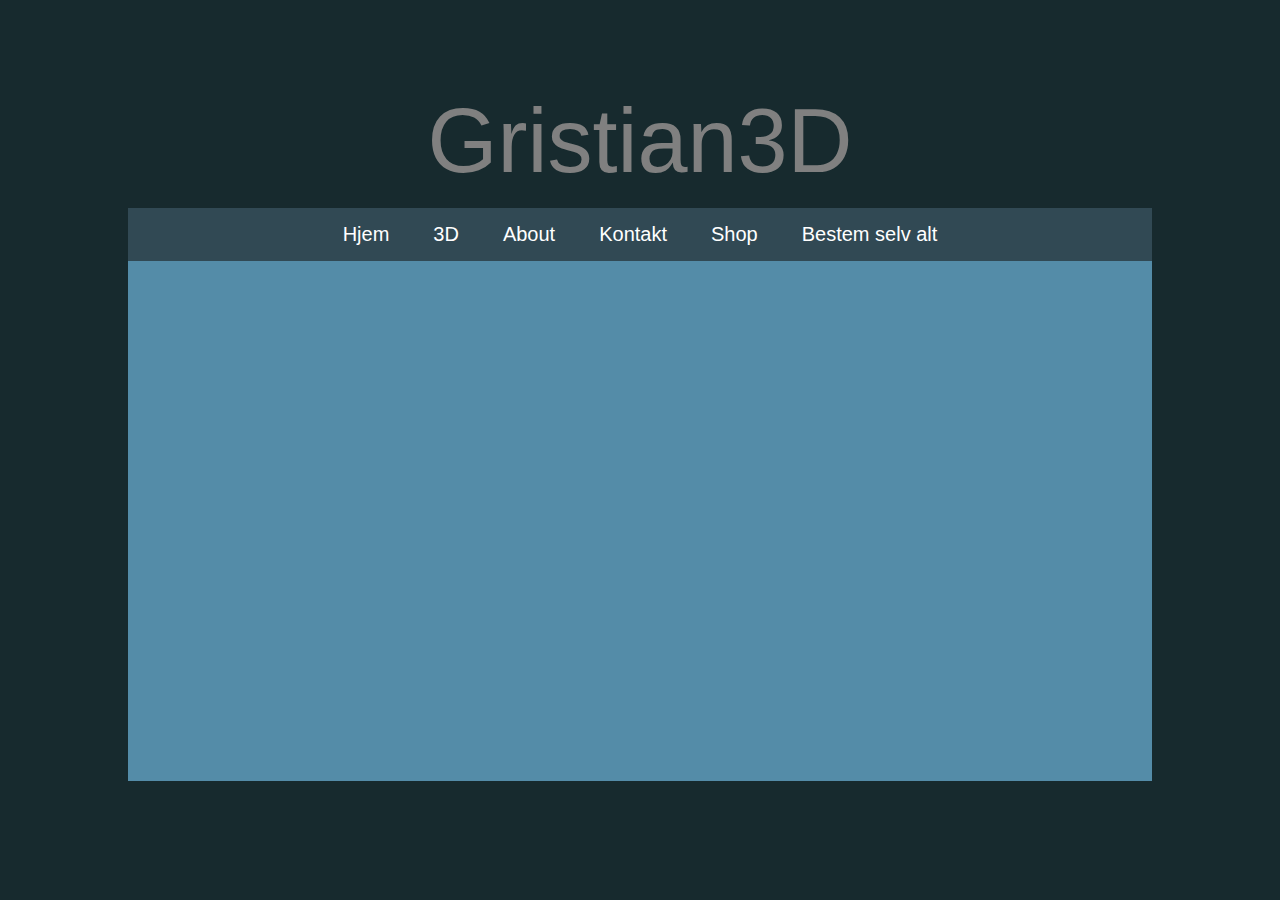
==== 3d.html @ 8aceb572 "Main Update" ====
<!DOCTYPE html>
<html lang="en">
<head>
    <meta charset="UTF-8">
    <meta http-equiv="X-UA-Compatible" content="IE=edge">
    <meta name="viewport" content="width=device-width, initial-scale=1.0">
    <title>Gristian3D</title>
    <link rel="stylesheet" href="indexstyle.css">
</head>
<body>
    
    <div class="con">

        <header>

            <p class="Navn">Gristian3D</p>
    
            </header>
        
            <nav>
    
                <a href="index.html" class="navt">Hjem</a>
                <a href="3d.html" class="navt">3D</a>
                <a href="#" class="navt" target="blank">About</a>
                <a href="#" class="navt" target="blank">Kontakt</a>
                <a href="#" class="navt" target="blank">Shop</a>
                <a href="#" class="navt" target="blank">Bestem selv alt</a>
    
            </nav>

            <main></main>
        <section class="vid">

            <iframe width="560" height="315" src="https://www.youtube.com/embed/aubLuCFIejc" title="YouTube video player" frameborder="0" allow="accelerometer; autoplay; clipboard-write; encrypted-media; gyroscope; picture-in-picture" allowfullscreen></iframe>

        </section>


    </div>



</body>
</html>
---- indexstyle.css ----
html{
    height:  100%;
}

body{
 
    background-image: url("images/Background.jpg");
    background-position: center;
    background-repeat: no-repeat;
    background-size: cover;
    background-color: #172a2e;

}

.con{
    margin-left: auto;
    margin-right: auto;
    width: 1024px;
 }

header{
/*background-color: #334257;*/
height: 118px;
text-align: center;
}

nav{ 
    background-color: #47607291;
    text-align: center;
    padding-top: 15px;
    padding-bottom: 15px;
    }

main{
background-color: #548CA8;  

text-align: center;
padding-top: 40px;
padding-left: 240px;
padding-right: 240px;
padding-bottom: 80px;
}

p{
    font-size: 20px;
    font-family: Verdana, Geneva, Tahoma, sans-serif;
    text-align: center;
    color: #464646;
}

.maps{
    background-color: #548CA8;  
    height: 600px;
    text-align: center;
    }
.vid{
    background-color: #548CA8;  
    height: 400px;
    text-align: center;
}



footer{

background-color: #fcfcfc98;
padding-top: 10px;
padding-bottom: 10px;

}

.Navn{
    font-size: 90px;
    color: #808080;
    padding-bottom: 30px;
  
    
}
h1{
    font-size: 84px;
    color: #464646;
    font-family: Verdana, Geneva, Tahoma, sans-serif;
    
}
 .info{
    font-size: 18px;
    color: #464646;
    font-family: Verdana, Geneva, Tahoma, sans-serif;
 }
 .køb{
     color: #464646;
     font-size: 18px;
     font-family: Verdana, Geneva, Tahoma, sans-serif;
     
 }
 .navt{
     font-size: 20px;
     font-family: Verdana, Geneva, Tahoma, sans-serif;
     color: #ffffff;
     text-decoration: none;
     padding-right: 20px;
     padding-left: 20px;
 }
 footer p{ 
     font-size: 20px;
     font-family: Verdana, Geneva, Tahoma, sans-serif;
     text-align: center;
     color: #464646;
     
 }
 footer p a{
     text-decoration: none;
     
 }
 .vegasti{
    color: #464646;
    
}
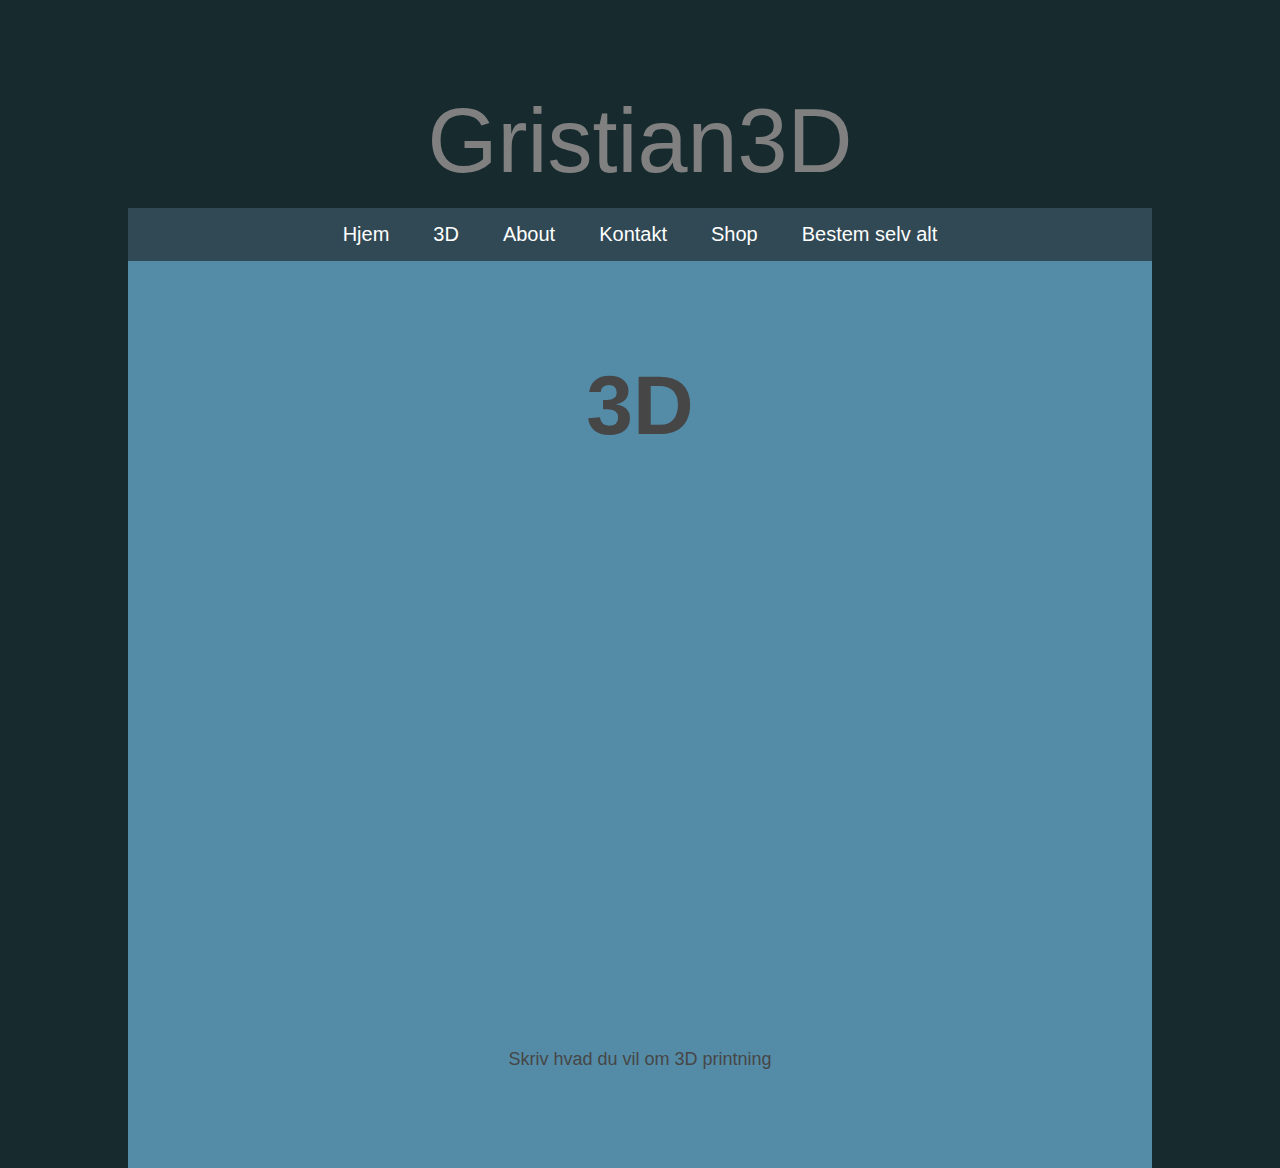
==== commit 1fa4eae7: "3D build" ====
--- a/3d.html
+++ b/3d.html
@@ -28,12 +28,23 @@
     
             </nav>
 
-            <main></main>
+            <main>
+
+                <h1>3D</h1>
+
+            </main>
         <section class="vid">
 
             <iframe width="560" height="315" src="https://www.youtube.com/embed/aubLuCFIejc" title="YouTube video player" frameborder="0" allow="accelerometer; autoplay; clipboard-write; encrypted-media; gyroscope; picture-in-picture" allowfullscreen></iframe>
 
         </section>
+
+
+        <main>
+
+        <p class="info">Skriv hvad du vil om 3D printning</p>
+
+        </main>
 
 
     </div>
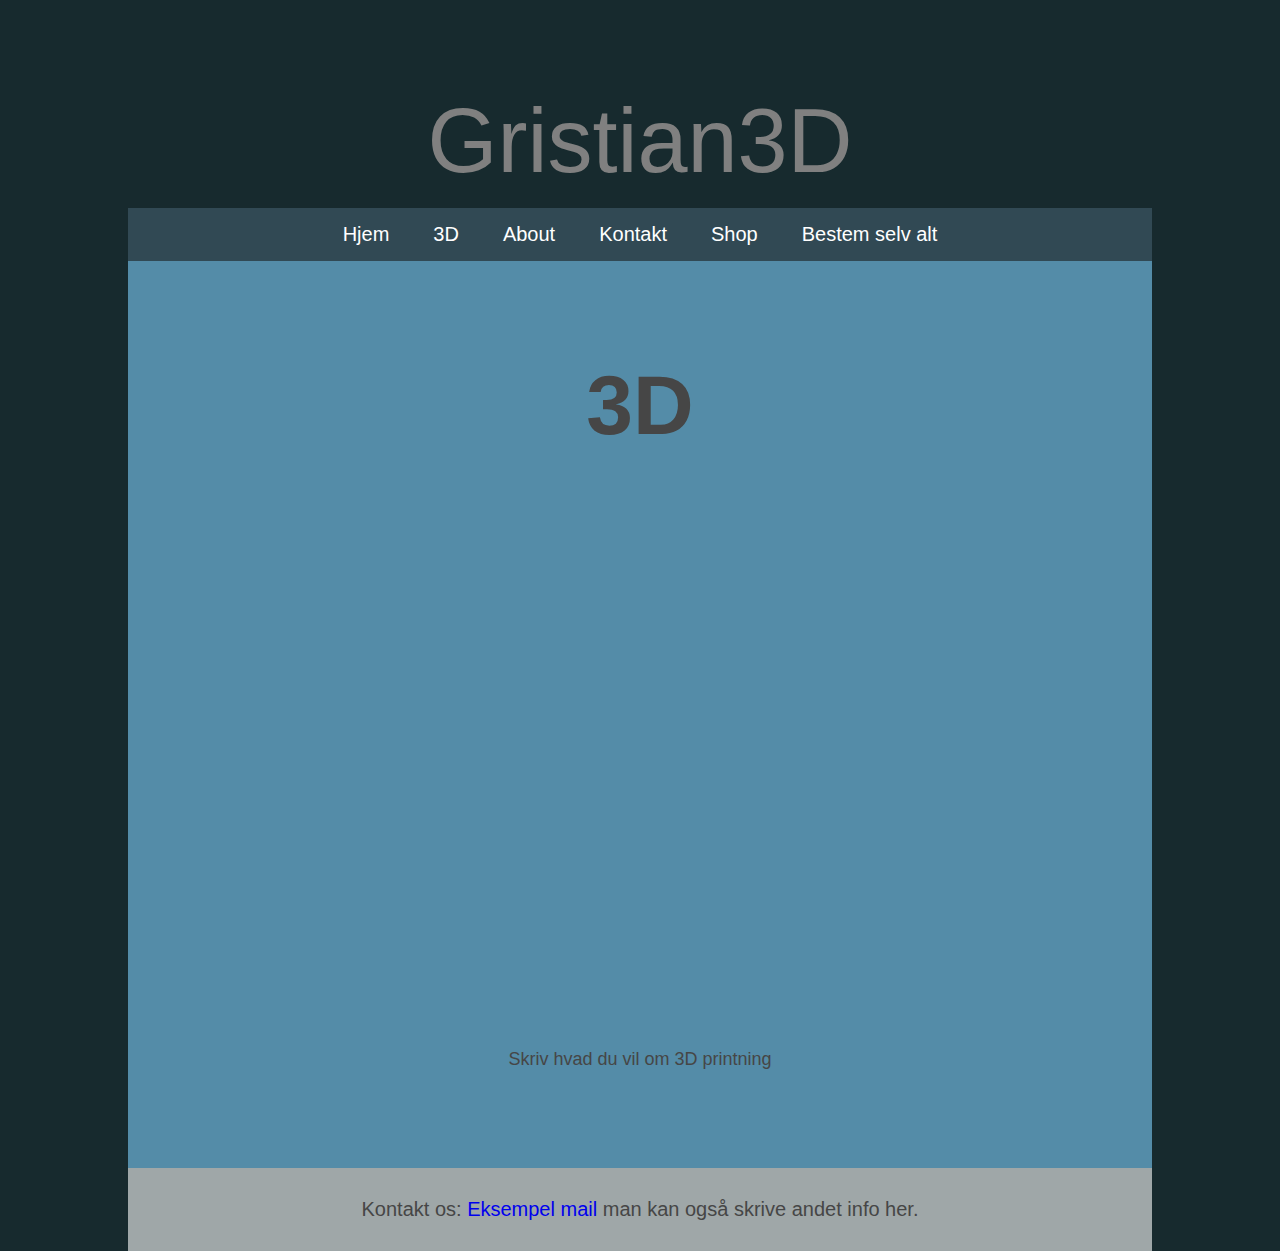
==== commit 2b170009: "Footer" ====
--- a/3d.html
+++ b/3d.html
@@ -46,6 +46,11 @@
 
         </main>
 
+        <footer>
+            <p>
+                Kontakt os: <a href="mailto:kristian.vestrup@outlook.dk?Subject=Emne her">Eksempel mail</a>       man kan også skrive andet info her. 
+            </p>
+        </footer>
 
     </div>
 
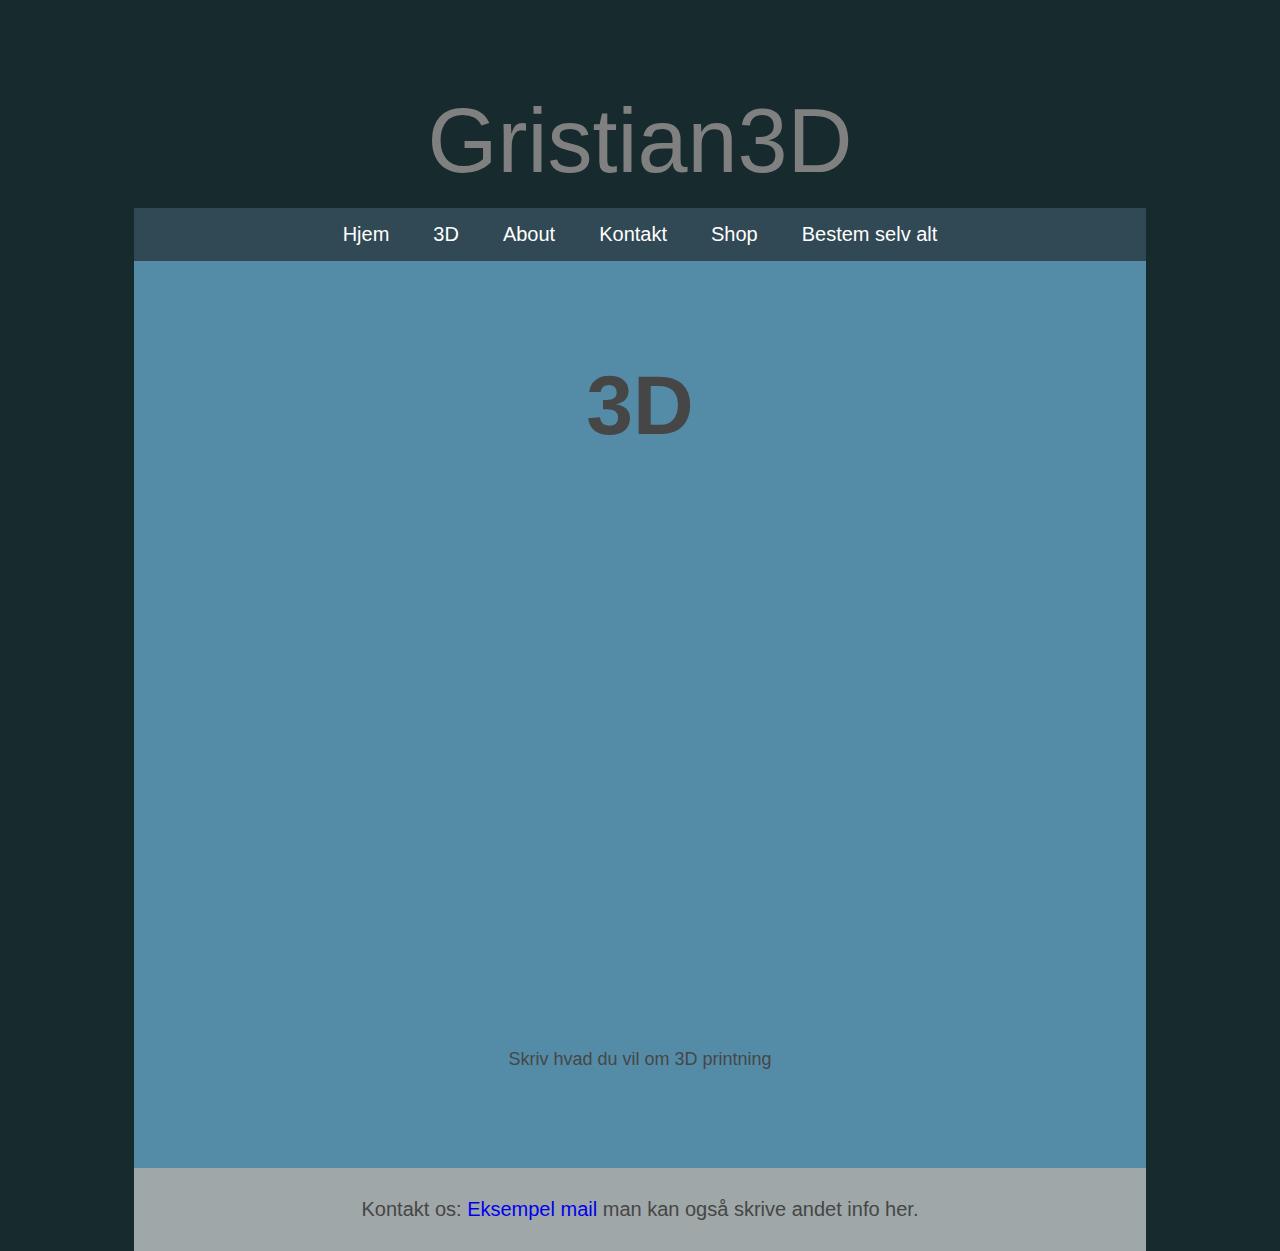
==== commit 0ce1d228: "About page and width fix" ====
--- a/3d.html
+++ b/3d.html
@@ -21,8 +21,8 @@
     
                 <a href="index.html" class="navt">Hjem</a>
                 <a href="3d.html" class="navt">3D</a>
-                <a href="#" class="navt" target="blank">About</a>
-                <a href="#" class="navt" target="blank">Kontakt</a>
+                <a href="about.html" class="navt" >About</a>
+                <a href="kontakt.html" class="navt" >Kontakt</a>
                 <a href="#" class="navt" target="blank">Shop</a>
                 <a href="#" class="navt" target="blank">Bestem selv alt</a>
     
--- a/indexstyle.css
+++ b/indexstyle.css
@@ -15,7 +15,7 @@
 .con{
     margin-left: auto;
     margin-right: auto;
-    width: 1024px;
+    width: 80%;
  }
 
 header{
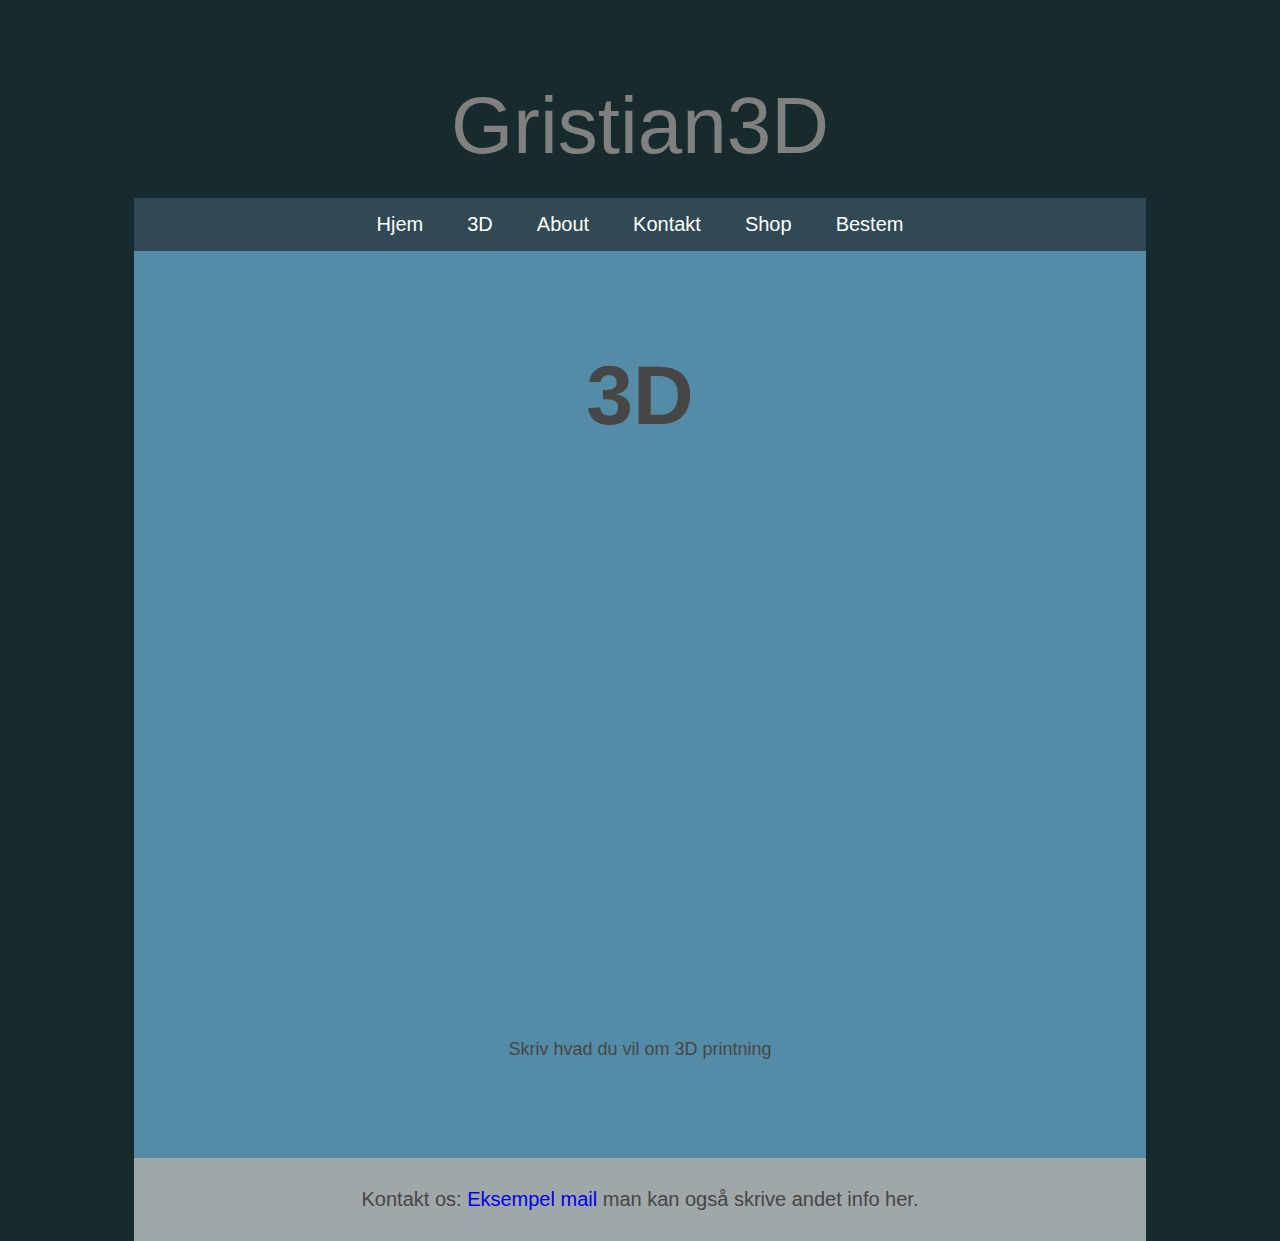
==== commit b81d0683: "Screensize fix" ====
--- a/3d.html
+++ b/3d.html
@@ -24,7 +24,7 @@
                 <a href="about.html" class="navt" >About</a>
                 <a href="kontakt.html" class="navt" >Kontakt</a>
                 <a href="#" class="navt" target="blank">Shop</a>
-                <a href="#" class="navt" target="blank">Bestem selv alt</a>
+                <a href="#" class="navt" target="blank">Bestem</a>
     
             </nav>
 
@@ -35,7 +35,7 @@
             </main>
         <section class="vid">
 
-            <iframe width="560" height="315" src="https://www.youtube.com/embed/aubLuCFIejc" title="YouTube video player" frameborder="0" allow="accelerometer; autoplay; clipboard-write; encrypted-media; gyroscope; picture-in-picture" allowfullscreen></iframe>
+            <iframe width="40%" height="90%" src="https://www.youtube.com/embed/aubLuCFIejc" title="YouTube video player" frameborder="0" allow="accelerometer; autoplay; clipboard-write; encrypted-media; gyroscope; picture-in-picture" allowfullscreen></iframe>
 
         </section>
 
--- a/indexstyle.css
+++ b/indexstyle.css
@@ -22,6 +22,7 @@
 /*background-color: #334257;*/
 height: 118px;
 text-align: center;
+width: 100%;
 }
 
 nav{ 
@@ -36,8 +37,7 @@
 
 text-align: center;
 padding-top: 40px;
-padding-left: 240px;
-padding-right: 240px;
+width: 100%;
 padding-bottom: 80px;
 }
 
@@ -70,7 +70,7 @@
 }
 
 .Navn{
-    font-size: 90px;
+    font-size: 500%;
     color: #808080;
     padding-bottom: 30px;
   
